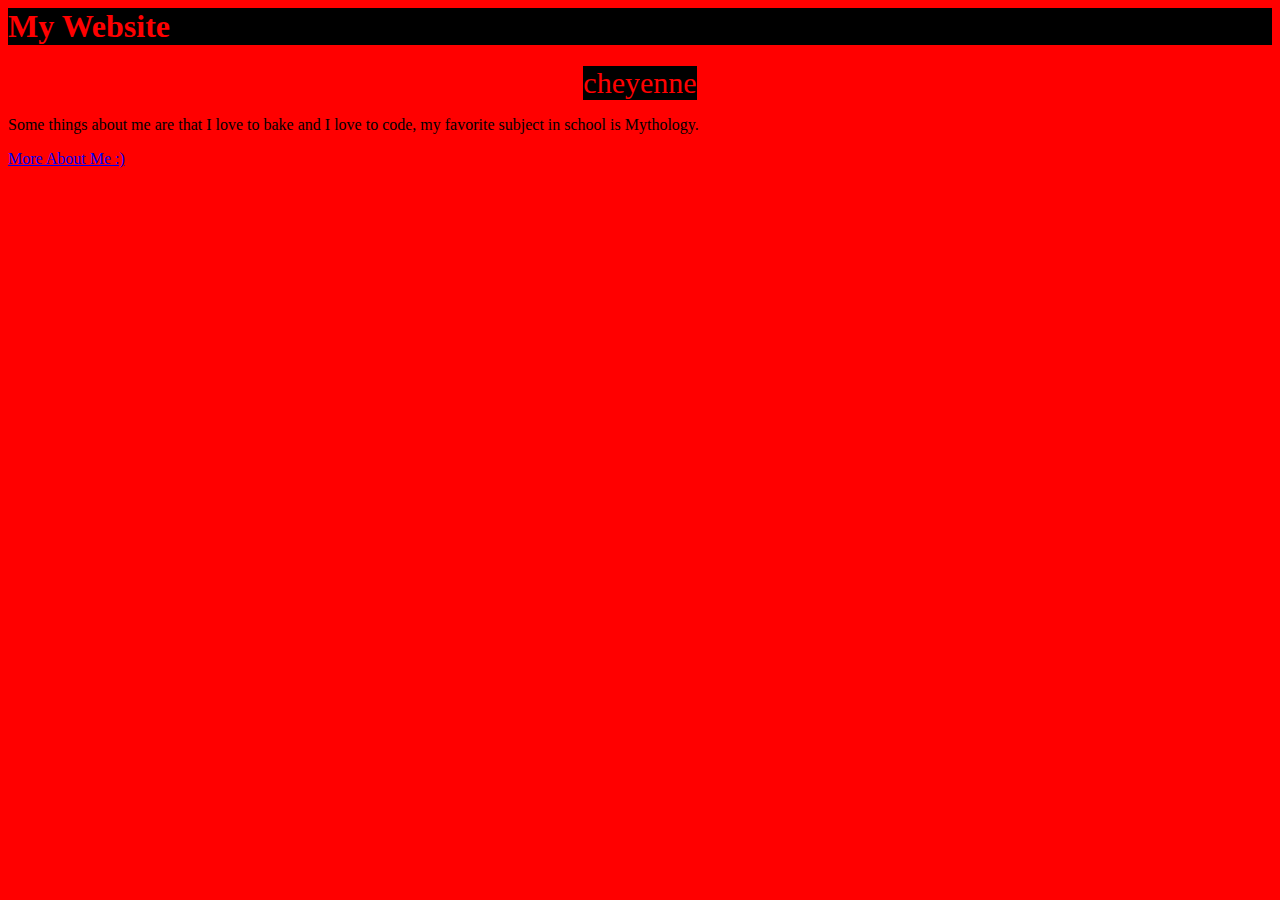
==== index.html @ 9855a32a "Update index.html" ====
<html>    
   <head>   
<title >About Me :) </title>
    <link rel="stylesheet" href="style.css"> 
   </head>
   <h1 class="website"> My Website </h1>
      
<body style="background-color:red;">
     <div class="outside">
      <div class="c"> c </div><div class="h"> h </div><div class="e"> e </div><div class="y"> y </div><div class="ee"> e </div><div class="n"> n </div><div class="nn"> n </div><div class="eee"> e </div>       
    </div>
   
   <p #ID="red"> Some things about me are that I love to bake and I love to code, my favorite subject in school is Mythology. </p>
    <a #ID="red" href="aboutme.html" target="blank">More About Me :) </a>
   
      </body>
    </html>
---- style.css ----
<style>
#red {color:red;}
.black {color:black;}
.black:hover {font-size:30px}
#red:hover {font-size:30px}
.websitetwo {background-color:red;color:black;}
.websitetwo:hover {font-size:40px;background-color:white;color:black}
.website {background-color:black;color:red;}
.website:hover {font-size:40px;background-color:white;color:black}
.outside {font-size:30px;
  display: flex;
  justify-content: center;
  align-items: center;}

.c {background-color:black;color:red;}
.h {background-color:black;color:red;}
.e {background-color:black;color:red;}
.y {background-color:black;color:red;}
.ee {background-color:black;color:red;}
.n {background-color:black;color:red;}
.nn {background-color:black;color:red;}
.eee {background-color:black;color:red;}

.c:hover {font-size:50px;background-color:white;color:seagreen;}
.h:hover {font-size:50px;background-color:white;color:pink;}
.e:hover {font-size:50px;background-color:white;color:blue;}
.y:hover {font-size:50px;background-color:white;color:yellow;}
.ee:hover {font-size:50px;background-color:white;color:lightgreen;}
.n:hover {font-size:50px;background-color:white;color:lightblue;}
.nn:hover {font-size:50px;background-color:white;color:hotpink;}
.eee:hover {font-size:50px;background-color:white;color:teal;}
</style>
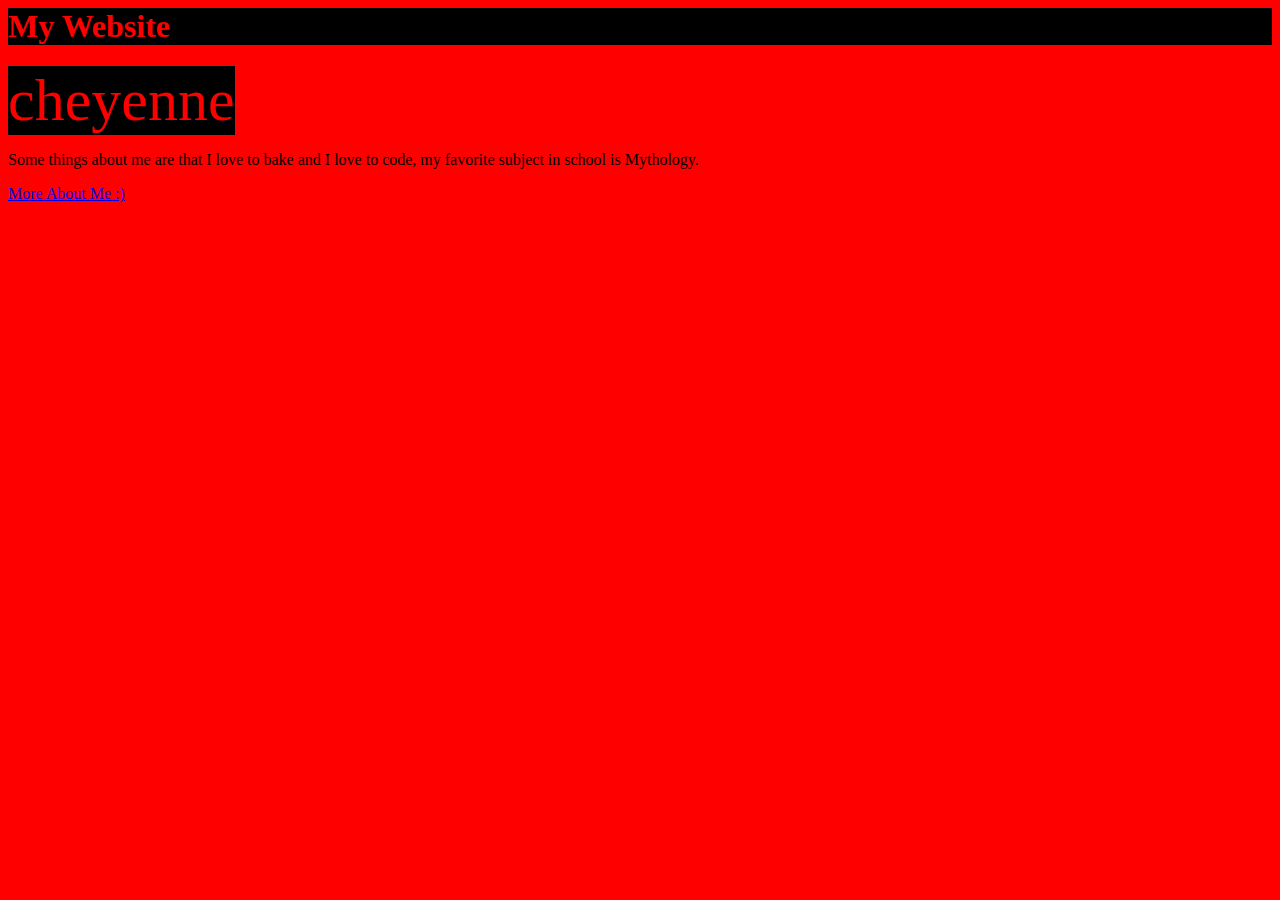
==== commit 2615bb87: "Update index.html" ====
--- a/index.html
+++ b/index.html
@@ -1,6 +1,6 @@
 <html>    
    <head>   
-<title >About Me :) </title>
+<title >About Me </title>
     <link rel="stylesheet" href="style.css"> 
    </head>
    <h1 class="website"> My Website </h1>
@@ -10,8 +10,8 @@
       <div class="c"> c </div><div class="h"> h </div><div class="e"> e </div><div class="y"> y </div><div class="ee"> e </div><div class="n"> n </div><div class="nn"> n </div><div class="eee"> e </div>       
     </div>
    
-   <p #ID="red"> Some things about me are that I love to bake and I love to code, my favorite subject in school is Mythology. </p>
-    <a #ID="red" href="aboutme.html" target="blank">More About Me :) </a>
+   <p class="red"> Some things about me are that I love to bake and I love to code, my favorite subject in school is Mythology. </p>
+    <a class="red" href="aboutme.html" target="blank">More About Me :) </a>
    
       </body>
     </html>
--- a/style.css
+++ b/style.css
@@ -1,16 +1,13 @@
 <style>
-#red {color:red;}
+.red {color:red;}
 .black {color:black;}
-.black:hover {font-size:30px}
-#red:hover {font-size:30px}
+.black:hover {font-size:40px}
+.red:hover {font-size:40px}
 .websitetwo {background-color:red;color:black;}
 .websitetwo:hover {font-size:40px;background-color:white;color:black}
 .website {background-color:black;color:red;}
 .website:hover {font-size:40px;background-color:white;color:black}
-.outside {font-size:30px;
-  display: flex;
-  justify-content: center;
-  align-items: center;}
+.outside {font-size:60px;display: flex;}
 
 .c {background-color:black;color:red;}
 .h {background-color:black;color:red;}
@@ -21,13 +18,13 @@
 .nn {background-color:black;color:red;}
 .eee {background-color:black;color:red;}
 
-.c:hover {font-size:50px;background-color:white;color:seagreen;}
-.h:hover {font-size:50px;background-color:white;color:pink;}
-.e:hover {font-size:50px;background-color:white;color:blue;}
-.y:hover {font-size:50px;background-color:white;color:yellow;}
-.ee:hover {font-size:50px;background-color:white;color:lightgreen;}
-.n:hover {font-size:50px;background-color:white;color:lightblue;}
-.nn:hover {font-size:50px;background-color:white;color:hotpink;}
-.eee:hover {font-size:50px;background-color:white;color:teal;}
+.c:hover {font-size:70px;background-color:white;color:red;}
+.h:hover {font-size:70px;background-color:white;color:pink;}
+.e:hover {font-size:70px;background-color:white;color:blue;}
+.y:hover {font-size:70px;background-color:white;color:yellow;}
+.ee:hover {font-size:70px;background-color:white;color:lightgreen;}
+.n:hover {font-size:70px;background-color:white;color:lightblue;}
+.nn:hover {font-size:70px;background-color:white;color:hotpink;}
+.eee:hover {font-size:70px;background-color:white;color:teal;}
 </style>
  
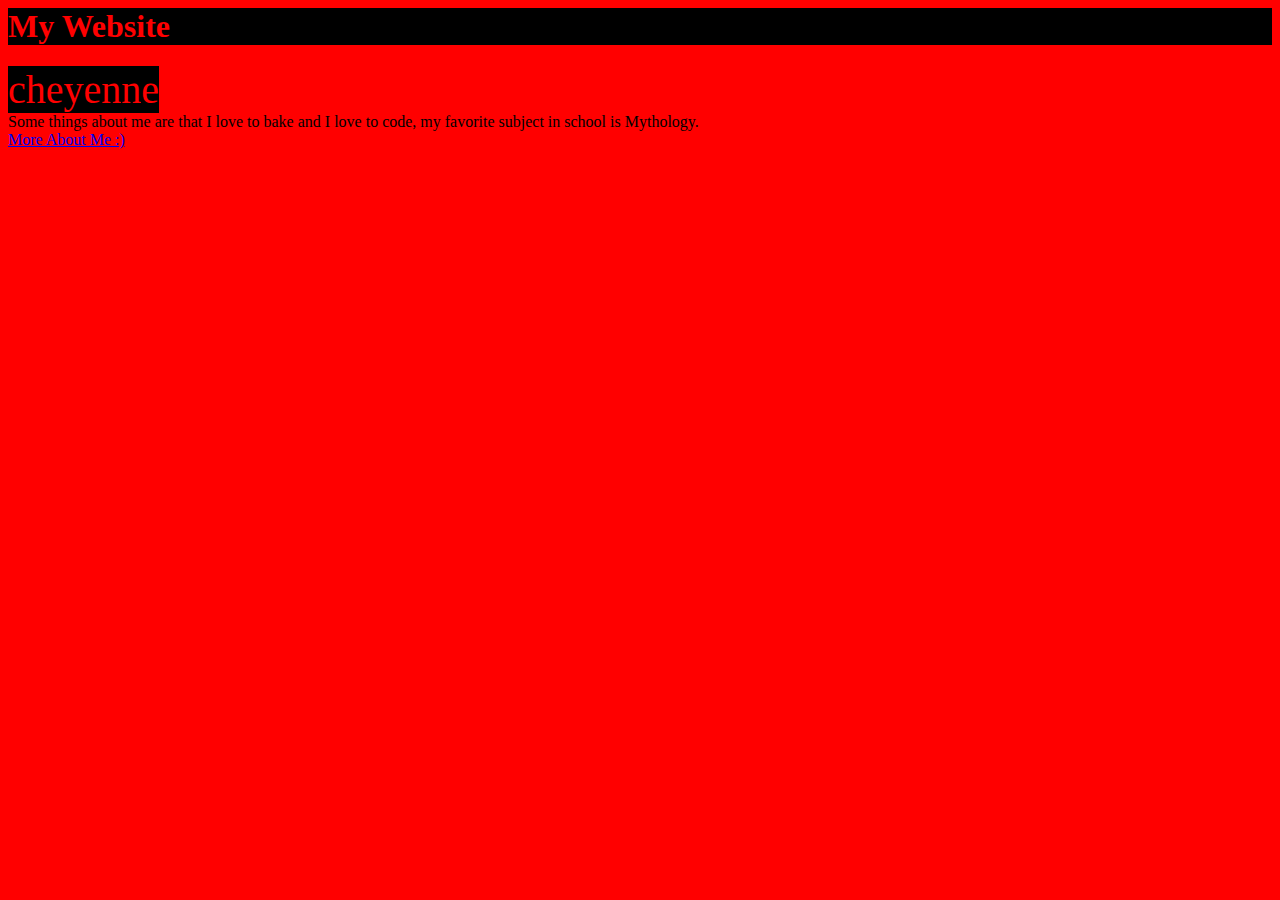
==== commit 9db74754: "Update index.html" ====
--- a/index.html
+++ b/index.html
@@ -10,8 +10,8 @@
       <div class="c"> c </div><div class="h"> h </div><div class="e"> e </div><div class="y"> y </div><div class="ee"> e </div><div class="n"> n </div><div class="nn"> n </div><div class="eee"> e </div>       
     </div>
    
-   <p class="red"> Some things about me are that I love to bake and I love to code, my favorite subject in school is Mythology. </p>
-    <a class="red" href="aboutme.html" target="blank">More About Me :) </a>
+   <div class="red"> Some things about me are that I love to bake and I love to code, my favorite subject in school is Mythology. </div>
+    <div class="red"> <a href="aboutme.html" target="blank">More About Me :) </a>
    
       </body>
     </html>
--- a/style.css
+++ b/style.css
@@ -7,7 +7,7 @@
 .websitetwo:hover {font-size:40px;background-color:white;color:black}
 .website {background-color:black;color:red;}
 .website:hover {font-size:40px;background-color:white;color:black}
-.outside {font-size:60px;display: flex;}
+.outside {font-size:40px;display: flex;}
 
 .c {background-color:black;color:red;}
 .h {background-color:black;color:red;}
@@ -18,13 +18,13 @@
 .nn {background-color:black;color:red;}
 .eee {background-color:black;color:red;}
 
-.c:hover {font-size:70px;background-color:white;color:red;}
-.h:hover {font-size:70px;background-color:white;color:pink;}
-.e:hover {font-size:70px;background-color:white;color:blue;}
-.y:hover {font-size:70px;background-color:white;color:yellow;}
-.ee:hover {font-size:70px;background-color:white;color:lightgreen;}
-.n:hover {font-size:70px;background-color:white;color:lightblue;}
-.nn:hover {font-size:70px;background-color:white;color:hotpink;}
-.eee:hover {font-size:70px;background-color:white;color:teal;}
+.c:hover {font-size:60px;background-color:white;color:red;}
+.h:hover {font-size:60px;background-color:white;color:pink;}
+.e:hover {font-size:60px;background-color:white;color:blue;}
+.y:hover {font-size:60px;background-color:white;color:yellow;}
+.ee:hover {font-size:60px;background-color:white;color:lightgreen;}
+.n:hover {font-size:60px;background-color:white;color:lightblue;}
+.nn:hover {font-size:60px;background-color:white;color:hotpink;}
+.eee:hover {font-size:60px;background-color:white;color:teal;}
 </style>
  
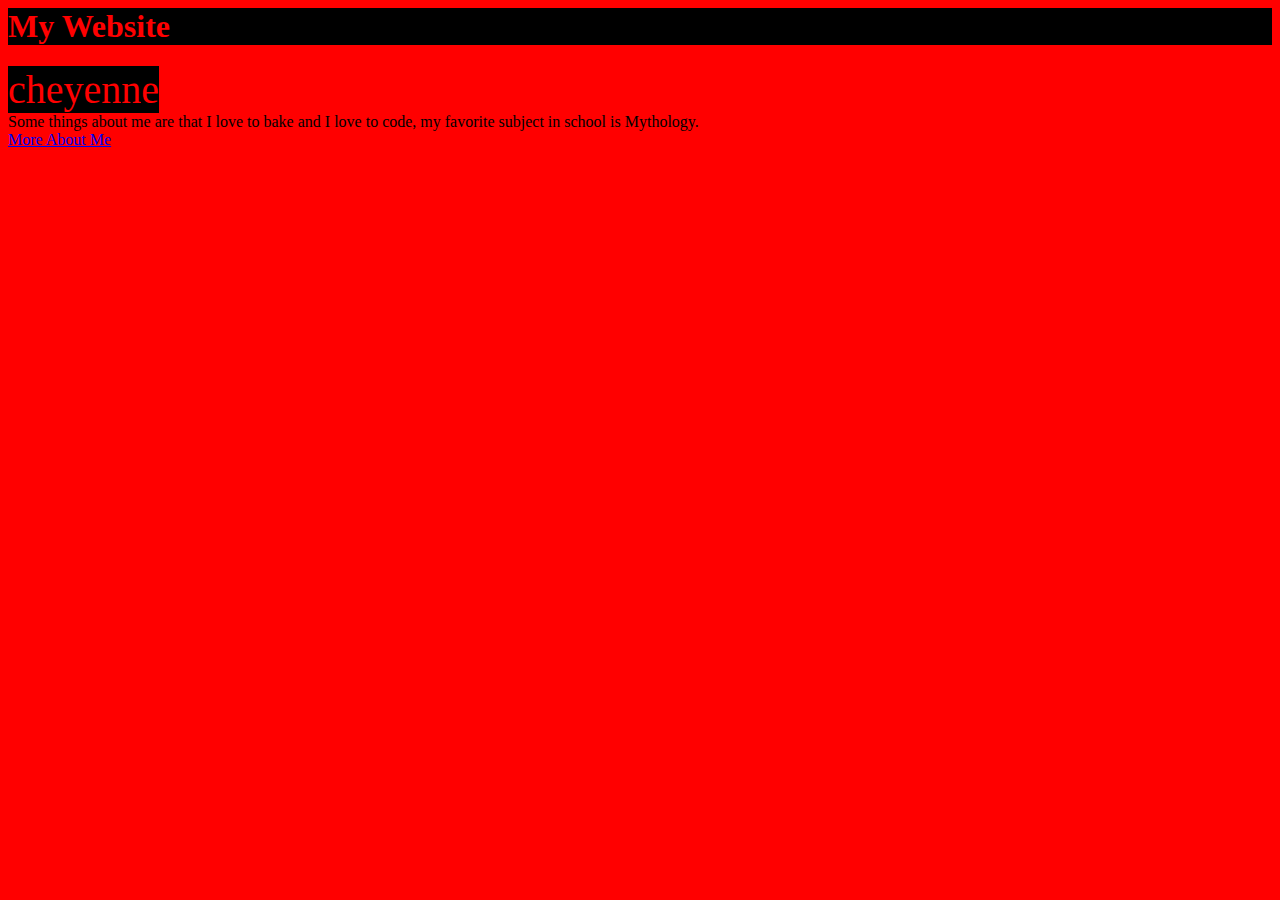
==== commit b2c4cfd9: "Update index.html" ====
--- a/index.html
+++ b/index.html
@@ -11,7 +11,7 @@
     </div>
    
    <div class="red"> Some things about me are that I love to bake and I love to code, my favorite subject in school is Mythology. </div>
-    <div class="red"> <a href="aboutme.html" target="blank">More About Me :) </a>
+    <div class="red"> <a href="aboutme.html" target="blank">More About Me </a>
    
       </body>
     </html>
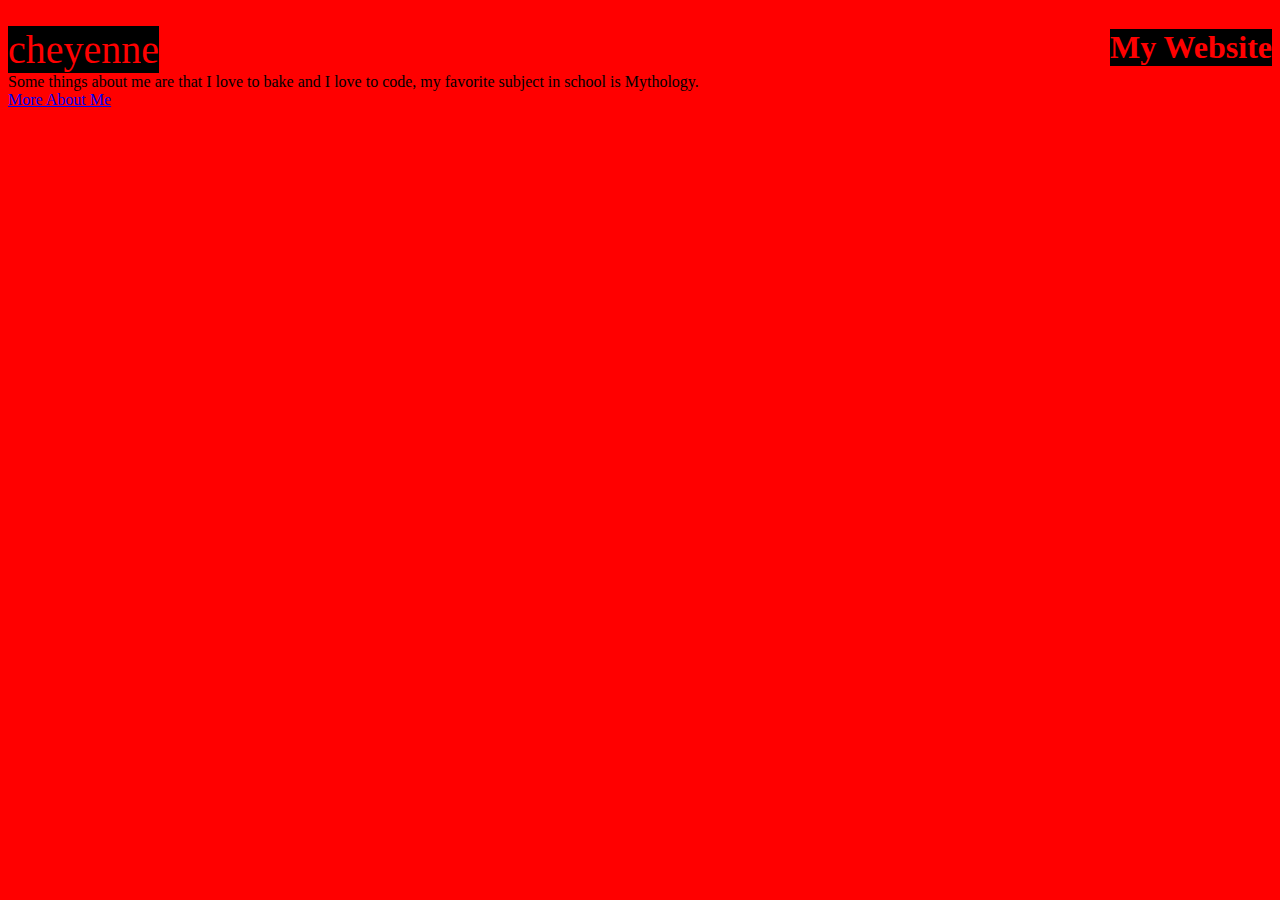
==== commit ae06a0c3: "Update index.html" ====
--- a/index.html
+++ b/index.html
@@ -5,7 +5,8 @@
    </head>
    <h1 class="website"> My Website </h1>
       
-<body style="background-color:red;">
+<body style="background-color:red;"> 
+   <br>
      <div class="outside">
       <div class="c"> c </div><div class="h"> h </div><div class="e"> e </div><div class="y"> y </div><div class="ee"> e </div><div class="n"> n </div><div class="nn"> n </div><div class="eee"> e </div>       
     </div>
--- a/style.css
+++ b/style.css
@@ -1,11 +1,11 @@
 <style>
 .red {color:red;}
 .black {color:black;}
-.black:hover {font-size:40px}
-.red:hover {font-size:40px}
+.black:hover {font-size:20px}
+.red:hover {font-size:20px}
 .websitetwo {background-color:red;color:black;}
 .websitetwo:hover {font-size:40px;background-color:white;color:black}
-.website {background-color:black;color:red;}
+.website {background-color:black;color:red;float:right;}
 .website:hover {font-size:40px;background-color:white;color:black}
 .outside {font-size:40px;display: flex;}
 
@@ -18,7 +18,7 @@
 .nn {background-color:black;color:red;}
 .eee {background-color:black;color:red;}
 
-.c:hover {font-size:60px;background-color:white;color:red;}
+.c:hover {font-size:60px;background-color:white;color:violet;}
 .h:hover {font-size:60px;background-color:white;color:pink;}
 .e:hover {font-size:60px;background-color:white;color:blue;}
 .y:hover {font-size:60px;background-color:white;color:yellow;}
@@ -26,5 +26,6 @@
 .n:hover {font-size:60px;background-color:white;color:lightblue;}
 .nn:hover {font-size:60px;background-color:white;color:hotpink;}
 .eee:hover {font-size:60px;background-color:white;color:teal;}
+
 </style>
  
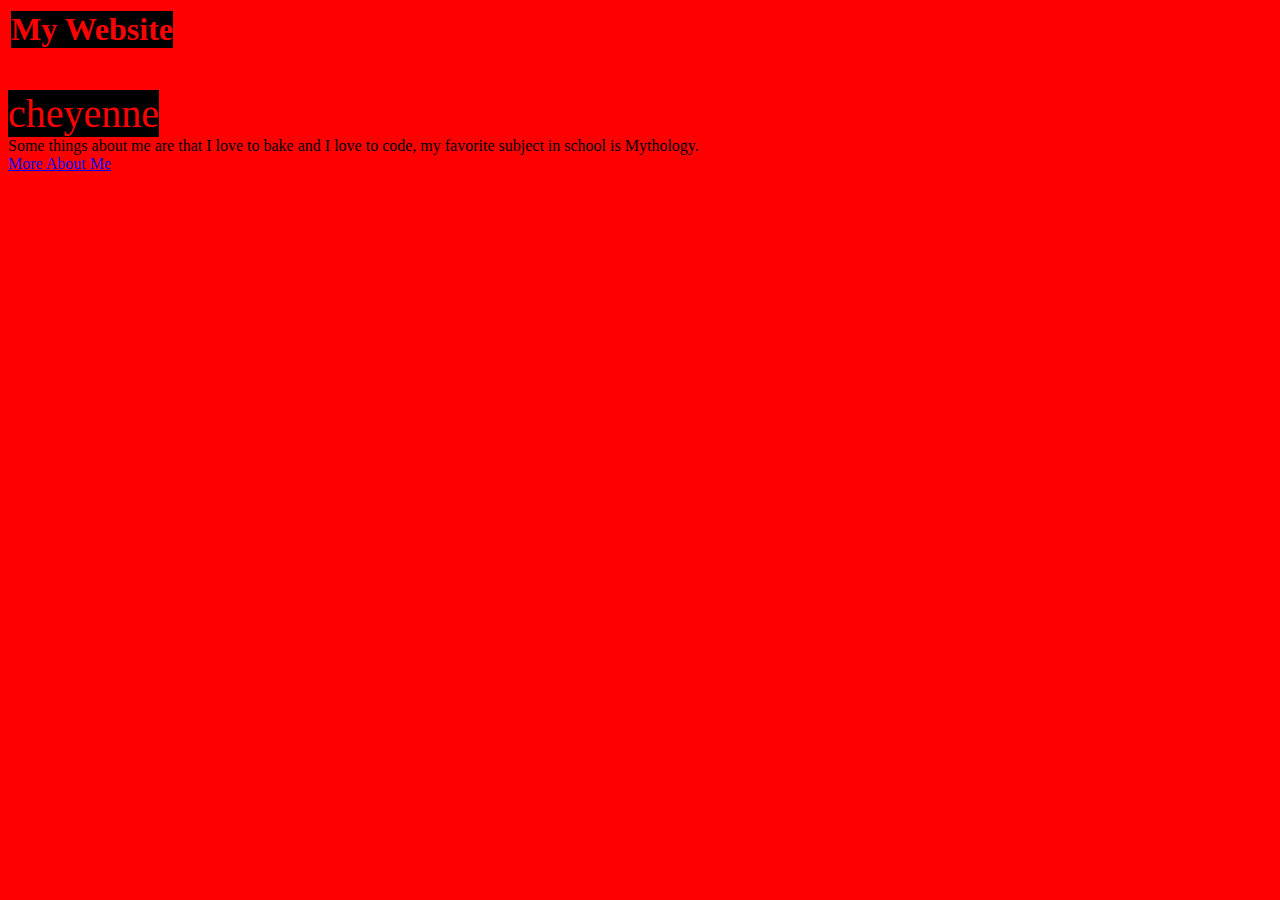
==== commit acc14f4a: "Update index.html" ====
--- a/index.html
+++ b/index.html
@@ -3,7 +3,7 @@
 <title >About Me </title>
     <link rel="stylesheet" href="style.css"> 
    </head>
-   <h1 class="website"> My Website </h1>
+   <table class="table"> <tr> <td> <h1 class="website"> My Website </h1> </td> </tr> </table>
       
 <body style="background-color:red;"> 
    <br>
--- a/style.css
+++ b/style.css
@@ -5,8 +5,9 @@
 .red:hover {font-size:20px}
 .websitetwo {background-color:red;color:black;}
 .websitetwo:hover {font-size:40px;background-color:white;color:black}
-.website {background-color:black;color:red;float:right;}
+.website {background-color:black;color:red;}
 .website:hover {font-size:40px;background-color:white;color:black}
+.table {animation:slide;}
 .outside {font-size:40px;display: flex;}
 
 .c {background-color:black;color:red;}
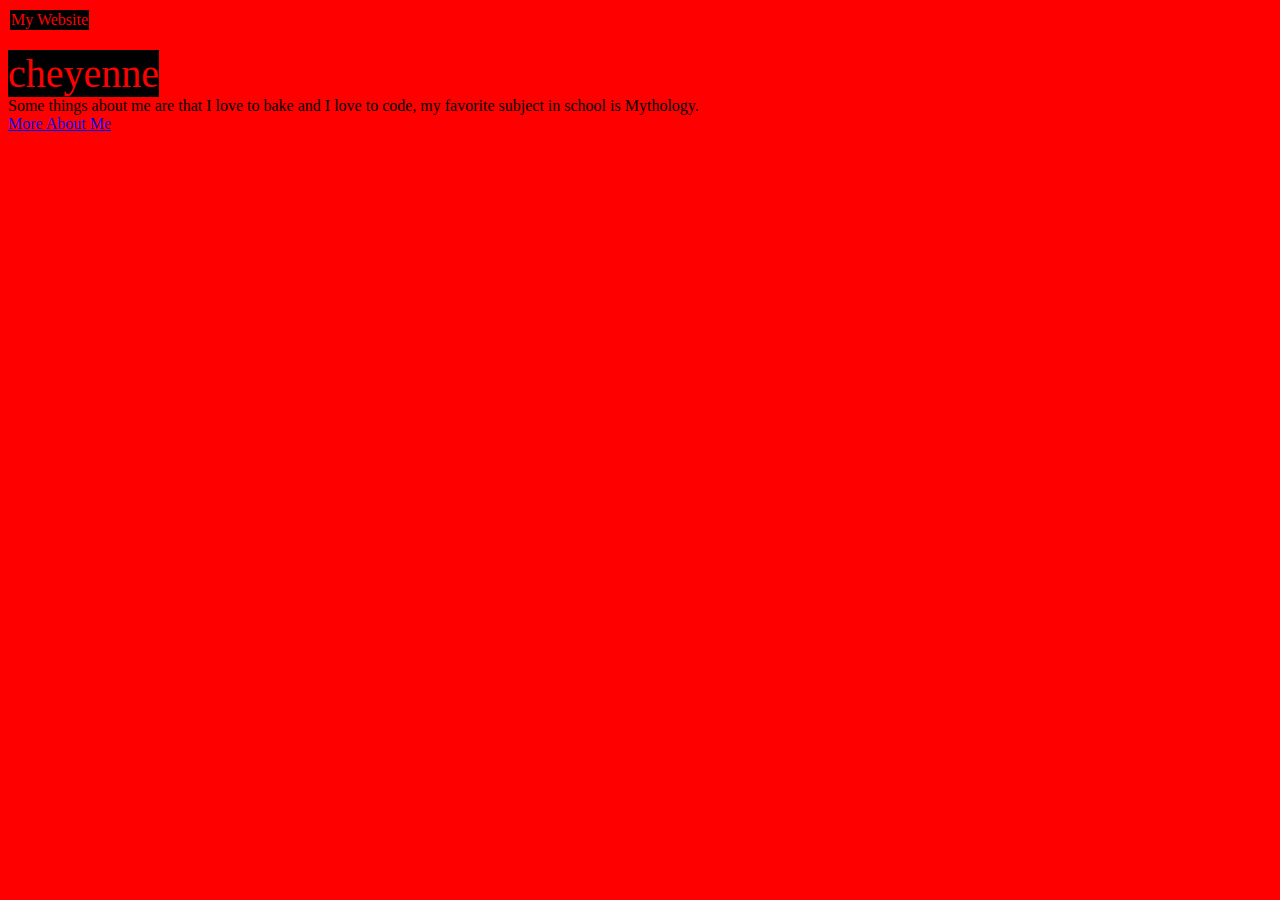
==== commit 0dfdf014: "Update index.html" ====
--- a/index.html
+++ b/index.html
@@ -3,7 +3,7 @@
 <title >About Me </title>
     <link rel="stylesheet" href="style.css"> 
    </head>
-   <table class="table"> <tr> <td> <h1 class="website"> My Website </h1> </td> </tr> </table>
+   <table class="table"> <tr> <td class="website"> My Website </h1> </td> </tr> </table>
       
 <body style="background-color:red;"> 
    <br>
